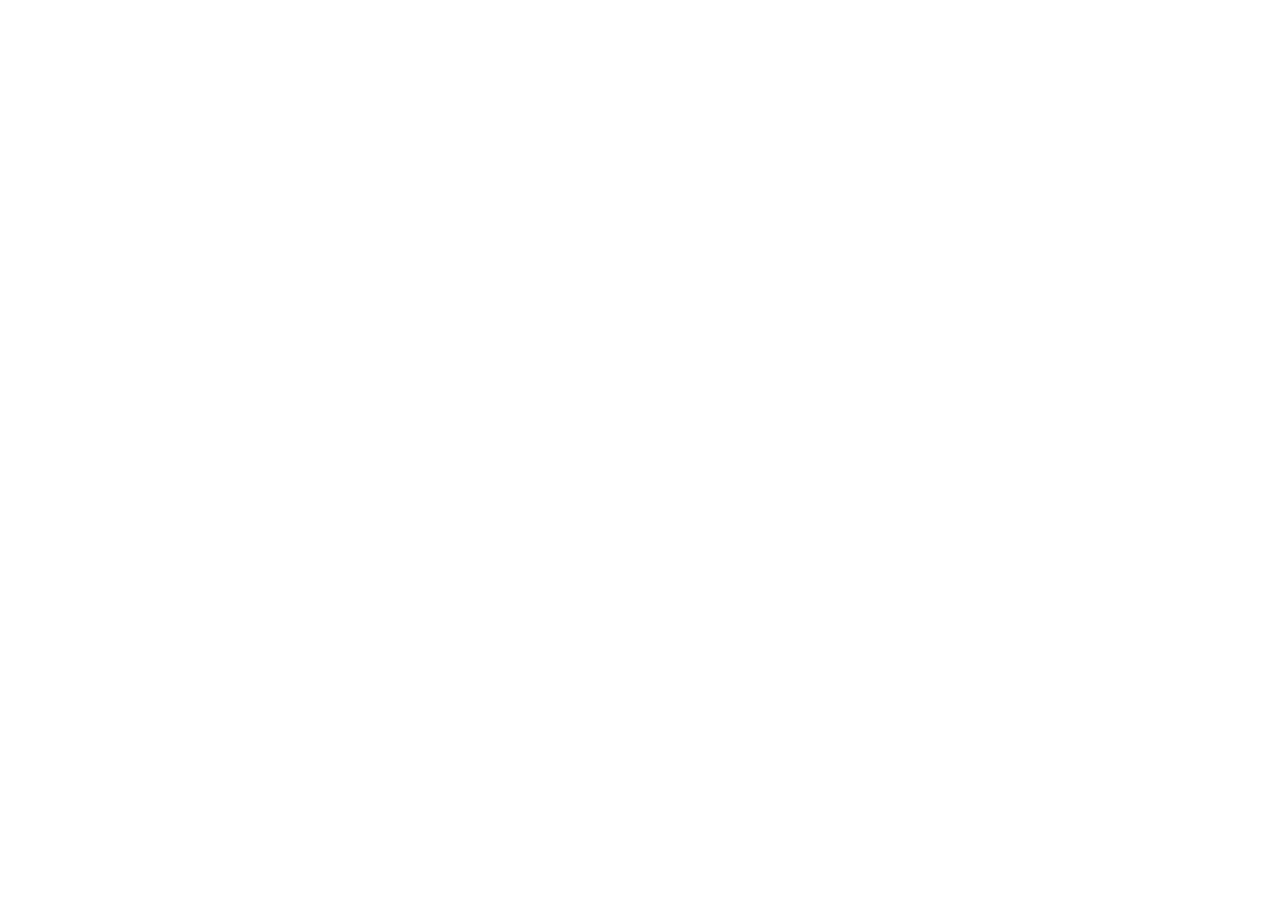
==== fixxo/public/index.html @ 826981dd "react template added" ====
<!DOCTYPE html>
<html lang="en">
  <head>
    <meta charset="utf-8" />
    <link rel="icon" href="" />
    <meta name="viewport" content="width=device-width, initial-scale=1" />
    <script src="https://kit.fontawesome.com/41c8b474e2.js" crossorigin="anonymous"></script>
    <title>Fixxo</title>
  </head>
  <body>
    <noscript>You need to enable JavaScript to run this app.</noscript>
    <div id="root"></div>

  </body>
</html>
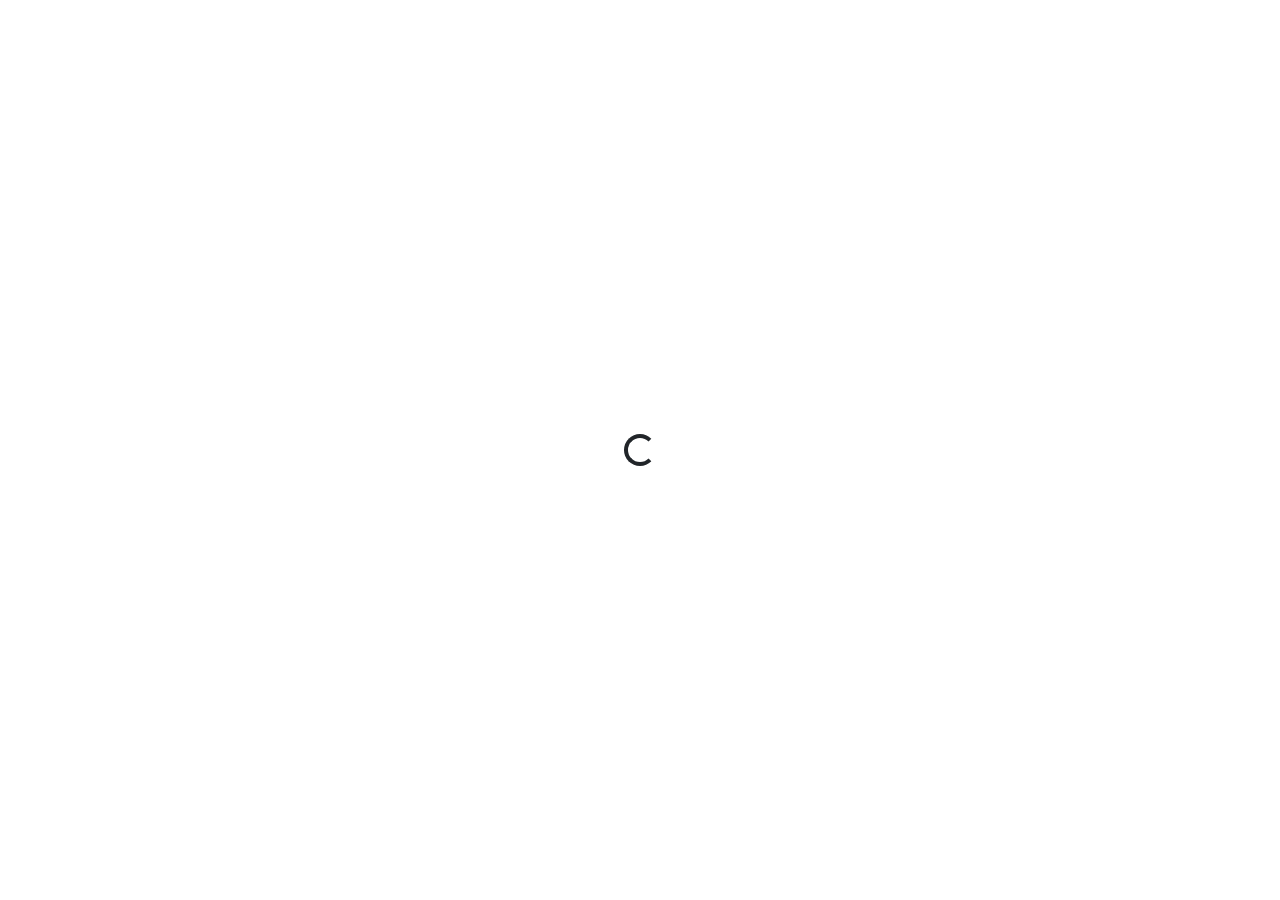
==== commit 5da66dbe: "Navbar and Footer added" ====
--- a/fixxo/public/index.html
+++ b/fixxo/public/index.html
@@ -6,10 +6,18 @@
     <meta name="viewport" content="width=device-width, initial-scale=1" />
     <script src="https://kit.fontawesome.com/41c8b474e2.js" crossorigin="anonymous"></script>
     <title>Fixxo</title>
+    <link href="https://cdn.jsdelivr.net/npm/bootstrap@5.2.1/dist/css/bootstrap.min.css" rel="stylesheet" integrity="sha384-iYQeCzEYFbKjA/T2uDLTpkwGzCiq6soy8tYaI1GyVh/UjpbCx/TYkiZhlZB6+fzT" crossorigin="anonymous">
   </head>
   <body>
     <noscript>You need to enable JavaScript to run this app.</noscript>
-    <div id="root"></div>
-
+    <div id="root">
+      <div class="d-flex justify-content-center align-items-center vh-100">
+        <div class="spinner-border" role="status">
+          <span class="visually-hidden">Loading...</span>
+        </div>
+      </div>
+      
+    </div>
+    <script src="https://cdn.jsdelivr.net/npm/bootstrap@5.2.1/dist/js/bootstrap.bundle.min.js" integrity="sha384-u1OknCvxWvY5kfmNBILK2hRnQC3Pr17a+RTT6rIHI7NnikvbZlHgTPOOmMi466C8" crossorigin="anonymous"></script>
   </body>
 </html>
